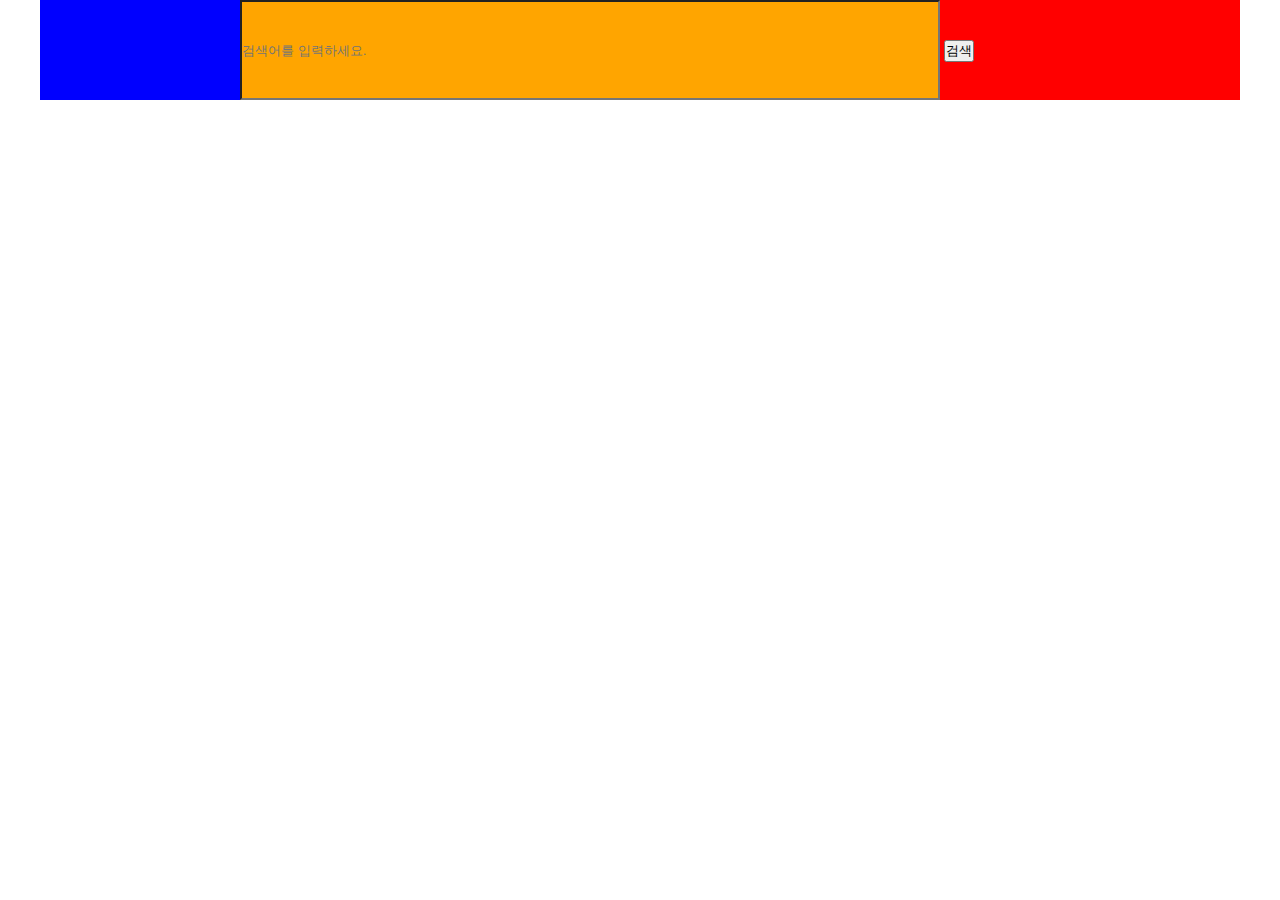
==== myCode/html/index.html @ 4f1ff2e7 "Add files via upload" ====
<!DOCTYPE html>
<html lang="ko">
<head>
    <meta charset="UTF-8">
    <meta http-equiv="X-UA-Compatible" content="IE=edge">
    <meta name="viewport" content="width=device-width, initial-scale=1.0">
    <title>self</title>
    <link rel="stylesheet" href="./css/style.css">
</head>
<body>
    <div id="siteWide">
        <header>
            <div id="logo">

            </div>
            <form id="searchWidow">
            <div id="searchWin">
                <input type="text" id="search" placeholder="검색어를 입력하세요." required>
                <button type="submit" id="button">검색</button>
            </div>
            </form>
            <nav>

            </nav>
        </header>

        <div id="content">
            <div id="mainContent">

            </div>
            <div id="explain">

            </div>
            <div id="ad">

            </div>
            <div id="faq">

            </div>
        </div>
        
        <div id="footer">
            
        </div>
    </div>
    <script src="./js/site.js"></script>
</body>
</html>
---- myCode/html/css/style.css ----
* {
    margin: 0;
    padding: 0;
    box-sizing: border-box;
}

#siteWide {
    margin: 0 auto;
    width: 1200px;
}

header {
    width: 100%;
    height: 100%;
    background-color: red;
}

#logo {
    float: left;
    width: 200px;
    height: 100px;
    background-color: blue;
}

#search {
    margin: 0 auto;
    width: 700px;
    height: 100px;
    background-color: orange;
}
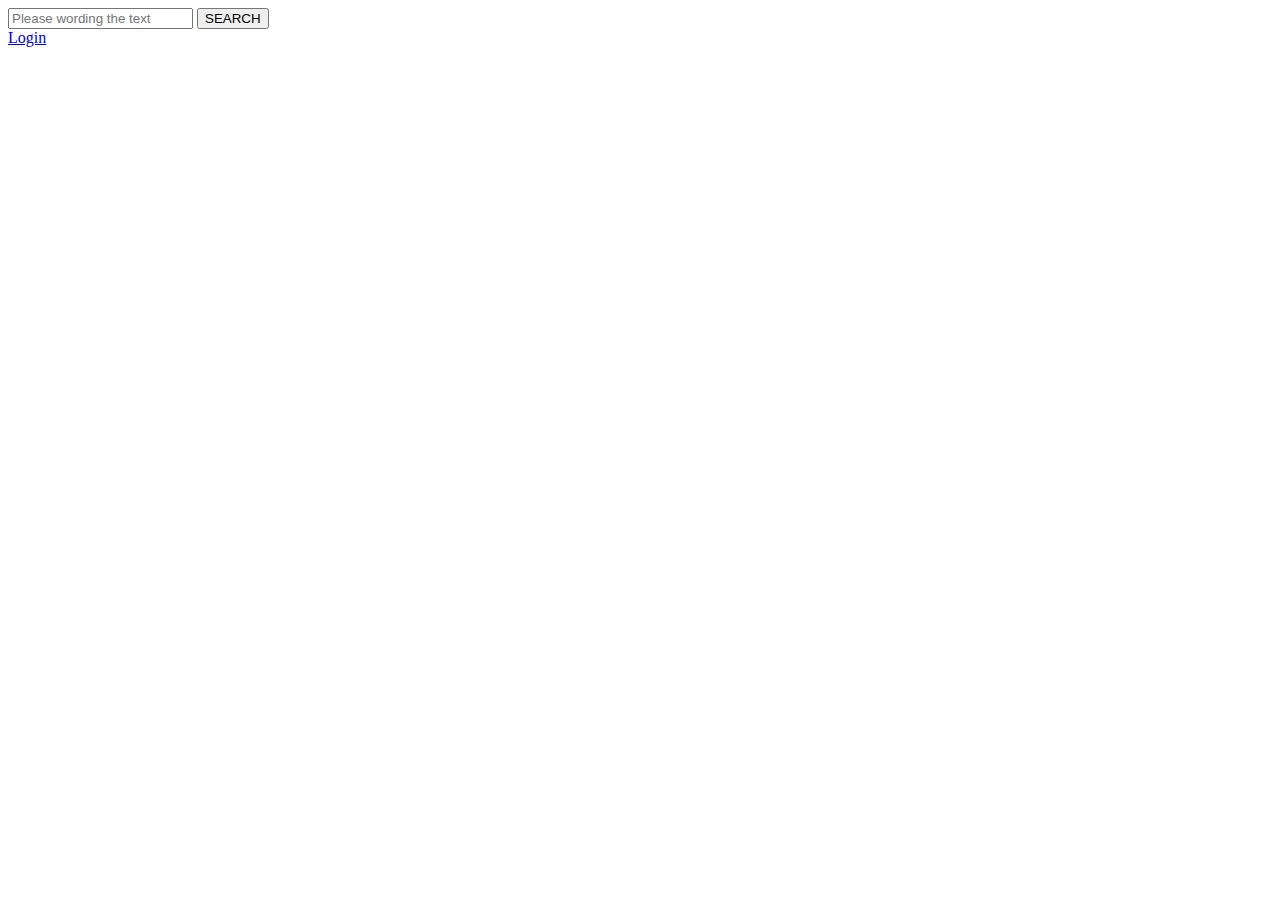
==== commit 8d94491f: "Add files via upload" ====
--- a/myCode/html/index.html
+++ b/myCode/html/index.html
@@ -5,7 +5,7 @@
     <meta http-equiv="X-UA-Compatible" content="IE=edge">
     <meta name="viewport" content="width=device-width, initial-scale=1.0">
     <title>self</title>
-    <link rel="stylesheet" href="./css/style.css">
+    <link rel="stylesheet" href="../css/style.css">
 </head>
 <body>
     <div id="siteWide">
@@ -15,13 +15,18 @@
             </div>
             <form id="searchWidow">
             <div id="searchWin">
-                <input type="text" id="search" placeholder="검색어를 입력하세요." required>
-                <button type="submit" id="button">검색</button>
+                <input type="text" id="search" placeholder="Please wording the text" required>
+                <button type="submit" id="button">SEARCH</button>
             </div>
             </form>
             <nav>
 
             </nav>
+            <form>
+                <div>
+                <a href="../html/login.html">Login</a>
+                </div>
+            </form>
         </header>
 
         <div id="content">
@@ -43,6 +48,6 @@
             
         </div>
     </div>
-    <script src="./js/site.js"></script>
+    <script src="../js/search.js"></script>
 </body>
 </html>